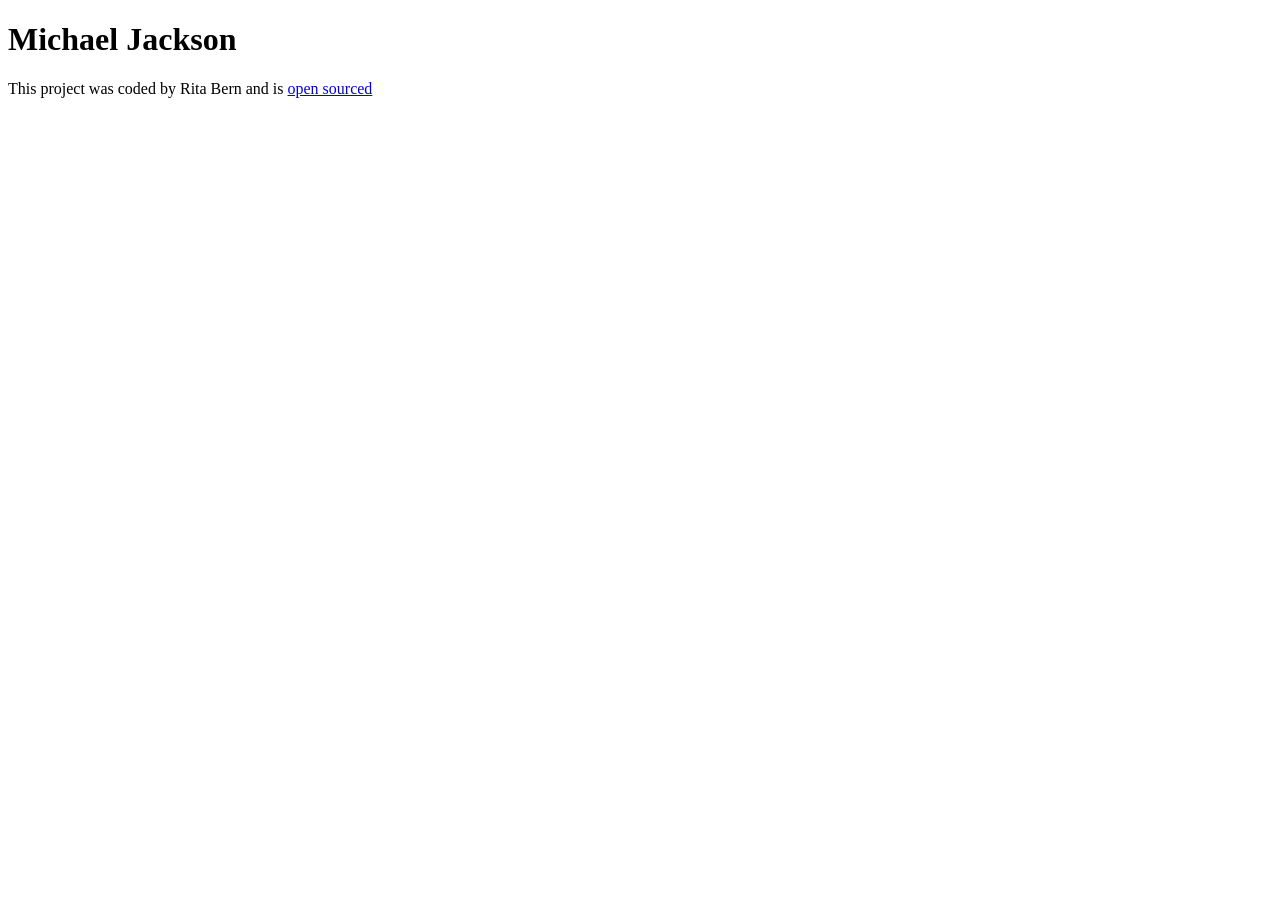
==== Responsive Add-On/index.html @ 0aa5d68b "Added a footer and GitHub link" ====
<!DOCTYPE html>
<html lang="en">
<head>
    <meta charset="UTF-8">
    <meta name="viewport" content="width=device-width, initial-scale=1.0">
    <link rel="preconnect" href="https://fonts.googleapis.com">
<link rel="preconnect" href="https://fonts.gstatic.com" crossorigin>
<link href="https://fonts.googleapis.com/css2?family=Playfair+Display+SC:ital,wght@0,400;0,700;0,900;1,400;1,700;1,900&display=swap" rel="stylesheet">
    <link rel="stylesheet" href="/src/styles.css">
    <title>Michael Jackson</title>
</head>
<body>
    <h1>Michael Jackson</h1>
    <footer>
        This project was coded by Rita Bern and is <a href="https://github.com/finnocino" target="_blank">open sourced</a>
    </footer>
</body>
</html>
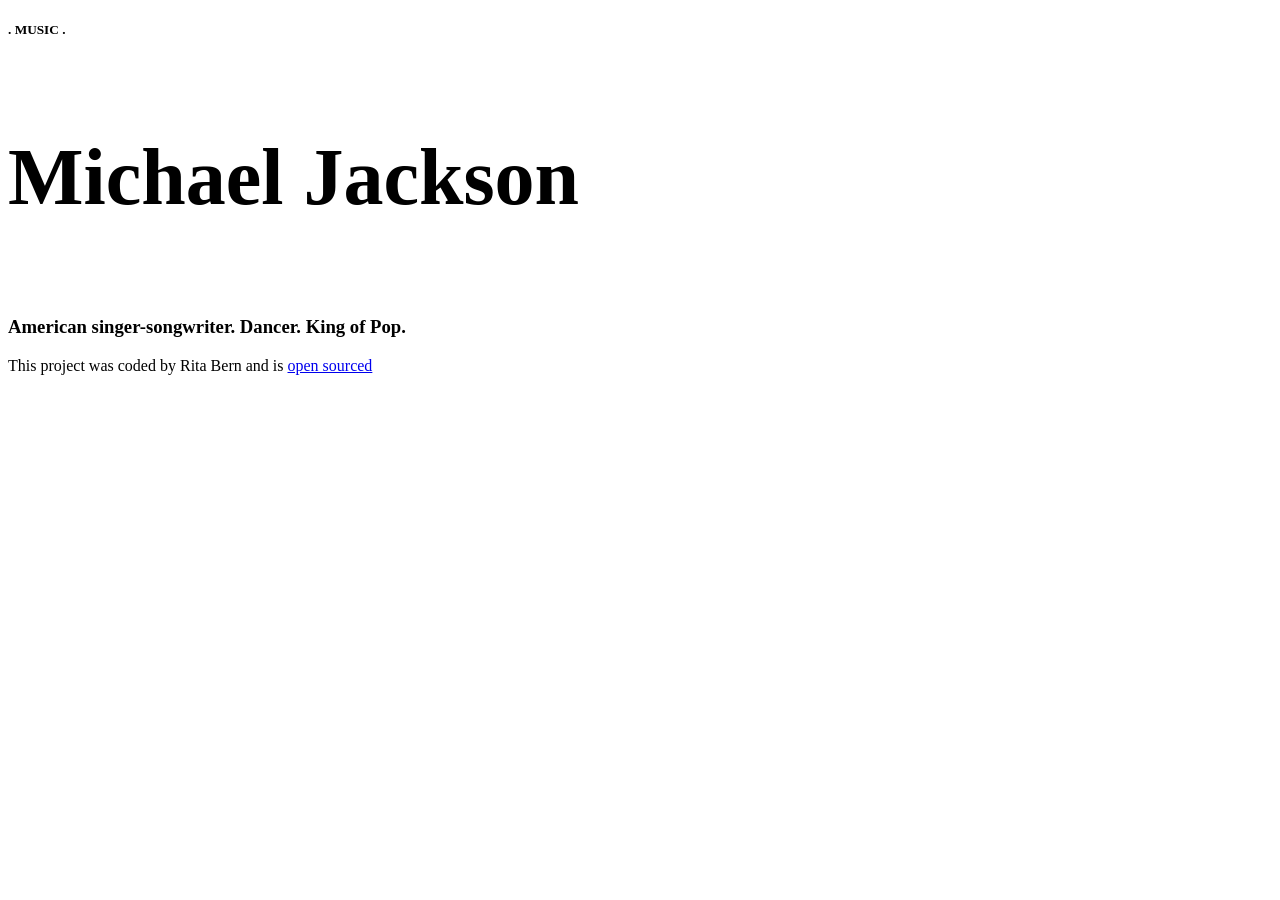
==== commit 596ec91b: "Added text to index page" ====
--- a/Responsive Add-On/index.html
+++ b/Responsive Add-On/index.html
@@ -10,7 +10,10 @@
     <title>Michael Jackson</title>
 </head>
 <body>
+    <h5>. MUSIC .</h5>
     <h1>Michael Jackson</h1>
+    <h3>American singer-songwriter. Dancer. King of Pop.
+    </h3>
     <footer>
         This project was coded by Rita Bern and is <a href="https://github.com/finnocino" target="_blank">open sourced</a>
     </footer>
--- a/src/styles.css
+++ b/src/styles.css
@@ -0,0 +1,8 @@
+h1 {
+font-family: Playfair Display;
+font-size: 80px;
+font-weight: 700;
+line-height: 170.62px;
+text-align: left;
+
+}
